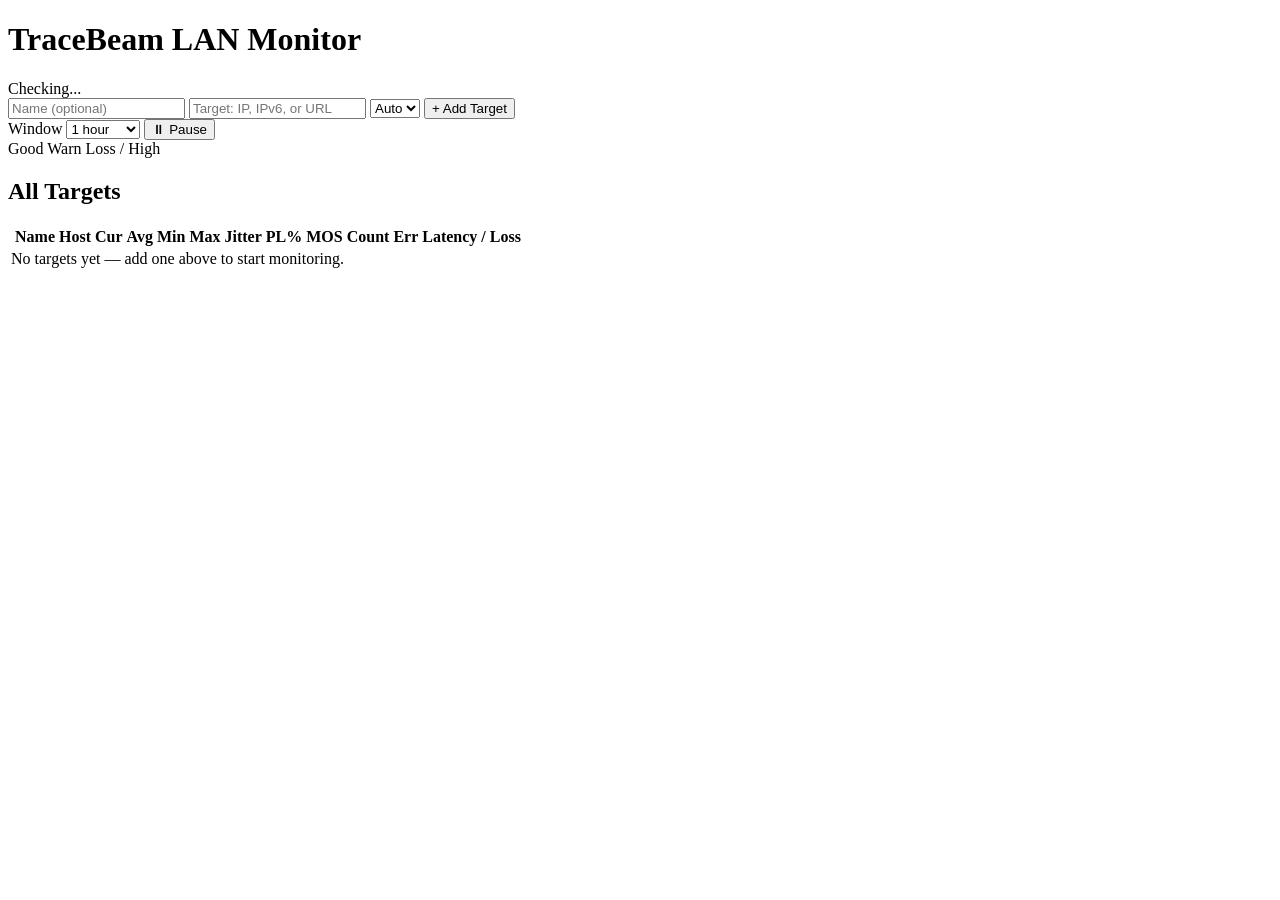
==== tracebeam/static/index.html @ fe7748f3 "Update project naming and branding" ====
<!DOCTYPE html>
<html lang="en">
<head>
    <meta charset="UTF-8">
    <meta name="viewport" content="width=device-width, initial-scale=1.0">
    <title>TraceBeam - LAN Monitor</title>
    <link rel="stylesheet" href="/static/css/dashboard.css">
    <script src="/static/js/vendor/chart.umd.min.js"></script>
</head>
<body>
    <header class="header">
        <h1>TraceBeam <span class="subtitle">LAN Monitor</span></h1>
        <div class="header-status">
            <span id="health-dot" class="dot"></span>
            <span id="health-text">Checking...</span>
        </div>
    </header>

    <main class="container">
        <section id="lan-monitor">
            <!-- Toolbar -->
            <div class="mon-toolbar">
                <div class="mon-add">
                    <input type="text" id="mon-name" placeholder="Name (optional)" class="mon-input mon-input-name">
                    <input type="text" id="mon-address" placeholder="Target: IP, IPv6, or URL" class="mon-input mon-input-addr">
                    <select id="mon-protocol" class="mon-input">
                        <option value="auto">Auto</option>
                        <option value="ipv4">IPv4</option>
                        <option value="ipv6">IPv6</option>
                    </select>
                    <button class="btn btn-success" onclick="addTarget()">+ Add Target</button>
                </div>
                <div class="mon-controls">
                    <label class="mon-field">Window
                        <select id="mon-window" class="mon-input" onchange="onWindowChange()">
                            <option value="5m">5 min</option>
                            <option value="15m">15 min</option>
                            <option value="30m">30 min</option>
                            <option value="1h" selected>1 hour</option>
                            <option value="4h">4 hours</option>
                            <option value="12h">12 hours</option>
                            <option value="24h">24 hours</option>
                            <option value="2d">2 days</option>
                            <option value="4d">4 days</option>
                            <option value="7d">7 days</option>
                            <option value="14d">14 days</option>
                            <option value="30d">30 days</option>
                        </select>
                    </label>
                    <button class="btn btn-sm" id="mon-pause" onclick="togglePause()">⏸ Pause</button>
                    <div class="mon-legend">
                        <span class="lg-item"><i class="lg-swatch" style="background:var(--good)"></i>Good</span>
                        <span class="lg-item"><i class="lg-swatch" style="background:var(--warn)"></i>Warn</span>
                        <span class="lg-item"><i class="lg-swatch" style="background:var(--bad)"></i>Loss / High</span>
                    </div>
                </div>
            </div>

            <!-- Summary (All Targets) -->
            <div id="monitor-summary">
                <div class="card mon-table-card">
                    <div class="card-header">
                        <h2>All Targets</h2>
                        <span id="mon-updated" class="mon-updated"></span>
                    </div>
                    <div class="mon-table-wrap">
                        <table class="mon-table" id="mon-summary-table">
                            <thead>
                                <tr>
                                    <th class="c-status"></th>
                                    <th class="c-name">Name</th>
                                    <th class="c-ip">Host</th>
                                    <th class="c-num">Cur</th>
                                    <th class="c-num">Avg</th>
                                    <th class="c-num">Min</th>
                                    <th class="c-num">Max</th>
                                    <th class="c-num">Jitter</th>
                                    <th class="c-num">PL%</th>
                                    <th class="c-num">MOS</th>
                                    <th class="c-num">Count</th>
                                    <th class="c-num">Err</th>
                                    <th class="c-spark">Latency / Loss</th>
                                    <th class="c-act"></th>
                                </tr>
                            </thead>
                            <tbody id="mon-summary-body">
                                <tr><td colspan="14" class="empty">No targets yet — add one above to start monitoring.</td></tr>
                            </tbody>
                        </table>
                    </div>
                </div>

                <!-- Stacked per-target timelines -->
                <div id="mon-strips"></div>
            </div>

            <!-- Detail (Single Target) -->
            <div id="monitor-detail" style="display:none">
                <div class="mon-detail-head">
                    <button class="btn btn-sm" onclick="closeDetail()">← All Targets</button>
                    <div class="mon-detail-title">
                        <span id="detail-name">Target</span>
                        <span id="detail-host" class="mon-detail-host"></span>
                    </div>
                    <span id="detail-mtr-ts" class="mon-updated"></span>
                </div>

                <div class="card">
                    <div class="card-header"><h2>Route / Hops</h2></div>
                    <div class="mon-table-wrap">
                        <table class="mon-table hop-table">
                            <thead>
                                <tr>
                                    <th class="c-status"></th>
                                    <th class="c-num">Hop</th>
                                    <th class="c-ip">IP</th>
                                    <th class="c-name">Name</th>
                                    <th class="c-num">PL%</th>
                                    <th class="c-num">Sent</th>
                                    <th class="c-num">Last</th>
                                    <th class="c-num">Avg</th>
                                    <th class="c-num">Best</th>
                                    <th class="c-num">Wrst</th>
                                    <th class="c-graph">Latency</th>
                                </tr>
                            </thead>
                            <tbody id="detail-hops-body">
                                <tr><td colspan="11" class="empty">Waiting for first hop-stats run…</td></tr>
                            </tbody>
                        </table>
                    </div>
                </div>

                <div class="card">
                    <div class="card-header">
                        <h2>Latency Timeline</h2>
                        <span class="mon-axis-note">Green→amber→red = latency quality · red bands = packet loss</span>
                    </div>
                    <div class="card-body">
                        <div class="chart-container timeline">
                            <canvas id="detail-chart"></canvas>
                        </div>
                    </div>
                </div>
            </div>
        </section>
    </main>

    <script src="/static/js/dashboard.js"></script>
</body>
</html>
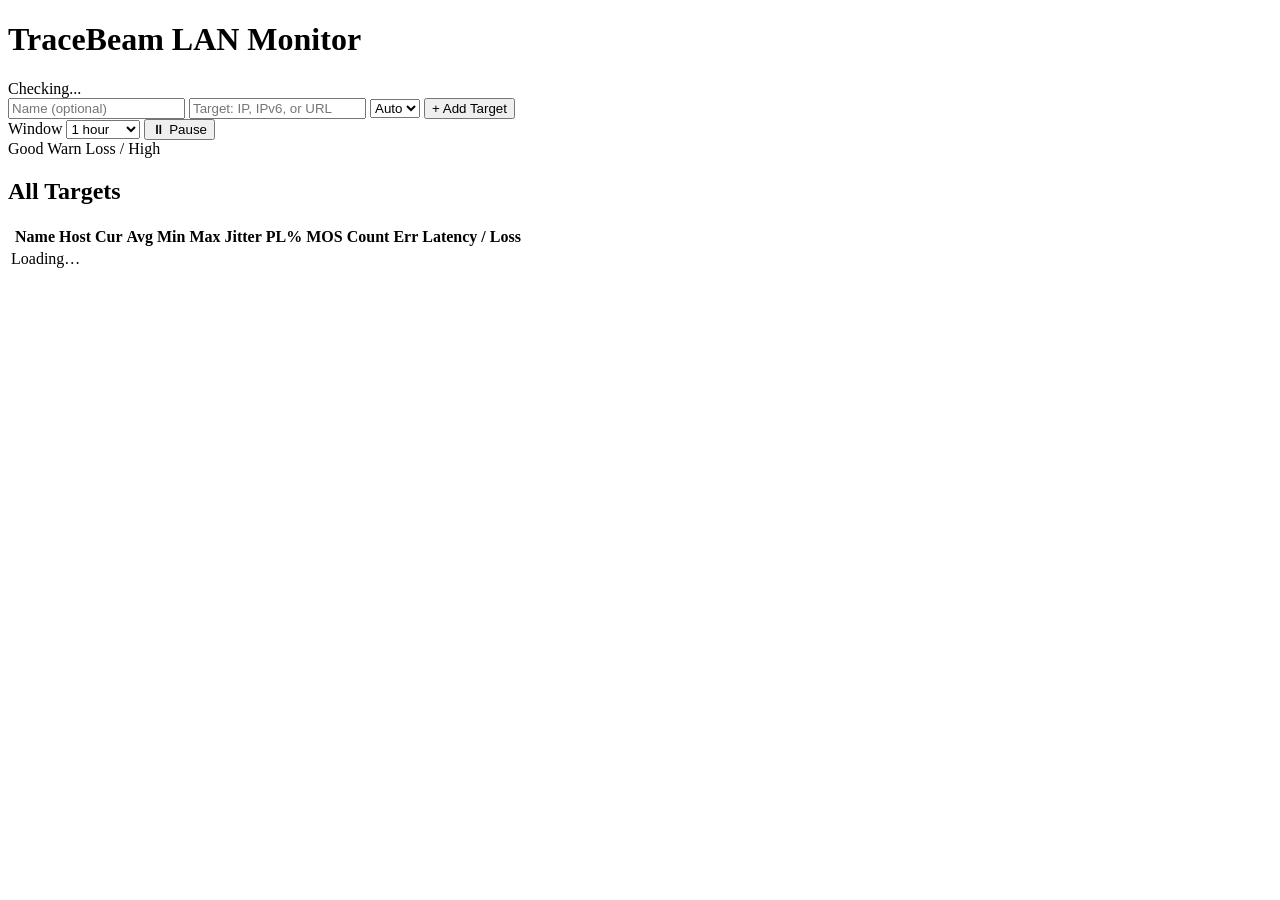
==== commit ae716a42: "Add favicon, header status roll-up, per-target pause/rename, CSV export - Inline SVG favicon (no ext" ====
--- a/tracebeam/static/index.html
+++ b/tracebeam/static/index.html
@@ -4,6 +4,7 @@
     <meta charset="UTF-8">
     <meta name="viewport" content="width=device-width, initial-scale=1.0">
     <title>TraceBeam - LAN Monitor</title>
+    <link rel="icon" href="data:image/svg+xml,%3Csvg xmlns='http://www.w3.org/2000/svg' viewBox='0 0 32 32'%3E%3Crect width='32' height='32' rx='6' fill='%231e293b'/%3E%3Cpath d='M4 20h6l3-10 5 14 3-8h7' fill='none' stroke='%233b82f6' stroke-width='2.5' stroke-linecap='round' stroke-linejoin='round'/%3E%3C/svg%3E">
     <link rel="stylesheet" href="/static/css/dashboard.css">
     <script src="/static/js/vendor/chart.umd.min.js"></script>
 </head>
@@ -11,6 +12,7 @@
     <header class="header">
         <h1>TraceBeam <span class="subtitle">LAN Monitor</span></h1>
         <div class="header-status">
+            <span id="header-stats" class="header-stats"></span>
             <span id="health-dot" class="dot"></span>
             <span id="health-text">Checking...</span>
         </div>
@@ -84,7 +86,7 @@
                                 </tr>
                             </thead>
                             <tbody id="mon-summary-body">
-                                <tr><td colspan="14" class="empty">No targets yet — add one above to start monitoring.</td></tr>
+                                <tr><td colspan="14" class="empty">Loading…</td></tr>
                             </tbody>
                         </table>
                     </div>
@@ -102,6 +104,7 @@
                         <span id="detail-name">Target</span>
                         <span id="detail-host" class="mon-detail-host"></span>
                     </div>
+                    <button class="btn btn-sm" onclick="exportCsv()" title="Download this window's data as CSV">⬇ CSV</button>
                     <span id="detail-mtr-ts" class="mon-updated"></span>
                 </div>
 
